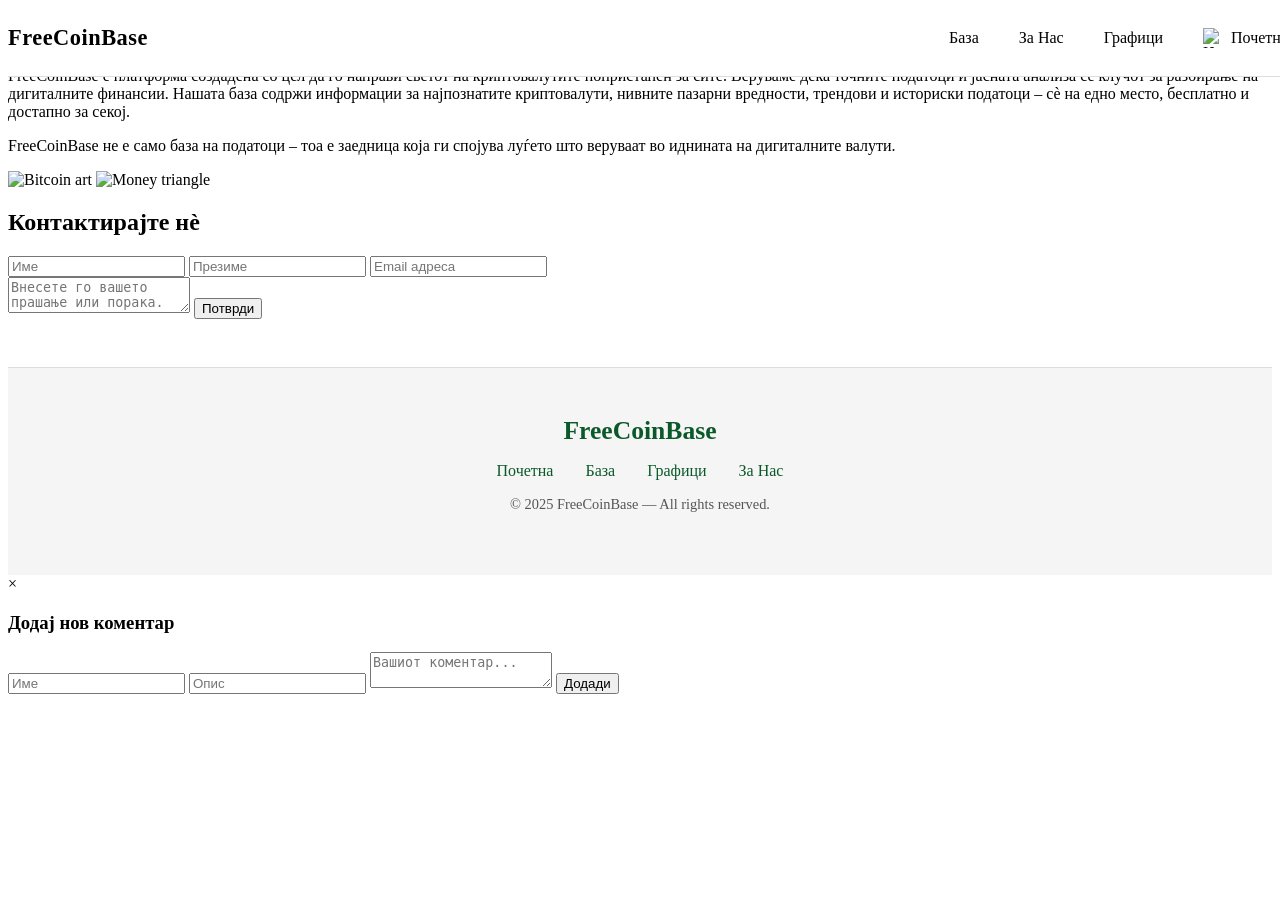
==== domashna3/templates/about.html @ b4abb82f "Merge branch 'fix_branch' into 'main' Initial commit - FreeCoinBase project  See merge request 23118" ====
<!DOCTYPE html>
<html lang="mk">
<head>
    <meta charset="UTF-8">
    <meta name="viewport" content="width=device-width, initial-scale=1.0">
    <title>За нас | FreeCoinBase</title>
    <link rel="stylesheet" href="/static/css/style.css">

    <style>
        footer {
            background: #f5f5f5;
            padding: 3rem 1rem;
            margin-top: 3rem;
            border-top: 1px solid #ddd;
            text-align: center;
        }

        .footer-logo {
            font-size: 1.6rem;
            font-weight: 700;
            color: #0b592a;
            margin-bottom: 1rem;
        }

        .footer-links {
            display: flex;
            justify-content: center;
            gap: 2rem;
            flex-wrap: wrap;
        }

        .footer-links a {
            text-decoration: none;
            color: #0b592a;
            font-weight: 500;
            transition: 0.2s;
        }

        .footer-links a:hover {
            color: #063a1b;
        }
header.navbar {
  position: fixed;
  top: 0;
  width: 100%;
  background-color: #fff;
  color: #111;
  display: flex;
  justify-content: space-between;
  align-items: center;
  padding: 18px 0px;
  border-bottom: 1px solid #ddd;
  z-index: 1000;
}

header.navbar .logo {
  font-weight: 700;
  font-size: 1.4rem;
  letter-spacing: 0.5px;
  color: #000;
}

header.navbar nav {
  display: flex;
  align-items: center;
  gap: 40px;
}

header.navbar nav a {
  color: #000;
  text-decoration: none;
  font-weight: 500;
  transition: color 0.3s ease;
  display: flex;
  align-items: center;
  gap: 5px;
}

header.navbar nav a:hover {
  color: #555;
}

.home-icon {
  width: 20px;
  height: 20px;
  vertical-align: middle;
  margin-right: 3px;
}

    </style>
</head>

<body>

<header class="navbar">

    <div class="logo">FreeCoinBase</div>
        <div style="margin-top: 40px;"></div>

    <nav>
        <a href="/cryptos">База</a>
        <a href="/za-nas">За Нас</a>
        <a href="/grafici">Графици</a>
    <a href="/"><img src="/static/img/home-icon.png" alt="Home" class="home-icon">Почетна</a>
    </nav>
</header>

<section class="about">
    <div class="about-text">
        <h1>За нас</h1>
        <p>FreeCoinBase е платформа создадена со цел да го направи светот на криптовалутите попристапен за сите. Веруваме дека точните податоци и јасната анализа се клучот за разбирање на дигиталните финансии. Нашата база содржи информации за најпознатите криптовалути, нивните пазарни вредности, трендови и историски податоци – сè на едно место, бесплатно и достапно за секој.</p>
        <p>FreeCoinBase не е само база на податоци – тоа е заедница која ги спојува луѓето што веруваат во иднината на дигиталните валути.</p>
    </div>
    <div class="about-images">
        <img src="/static/img/about-us.jpg" alt="Bitcoin art">
        <img src="/static/img/Slika2.png" alt="Money triangle" class="triangle">
    </div>
</section>

<section class="contact">
    <h2>Контактирајте нè</h2>
    <form>
        <div class="form-row">
            <input type="text" placeholder="Име">
            <input type="text" placeholder="Презиме">
            <input type="email" placeholder="Email адреса">
        </div>
        <textarea placeholder="Внесете го вашето прашање или порака."></textarea>
        <button type="submit">Потврди</button>
    </form>
</section>

<footer>
  <div class="footer-logo">FreeCoinBase</div>
  <div class="footer-links">
    <a href="/">Почетна</a>
    <a href="/cryptos">База</a>
    <a href="/grafici">Графици</a>
    <a href="/za-nas">За Нас</a>
  </div>
  <p style="margin-top: 1rem; font-size: 0.9rem; color: #555;">
    © 2025 FreeCoinBase — All rights reserved.
  </p>
</footer>


<div id="commentModal" class="modal">
    <div class="modal-content">
        <span class="close">&times;</span>
        <h3>Додај нов коментар</h3>
        <form id="commentForm">
            <input type="text" id="name" placeholder="Име" required>
            <input type="text" id="description" placeholder="Опис" required>
            <textarea id="text" placeholder="Вашиот коментар..." required></textarea>
            <button type="submit">Додади</button>
        </form>
    </div>
</div>

</body>
</html>
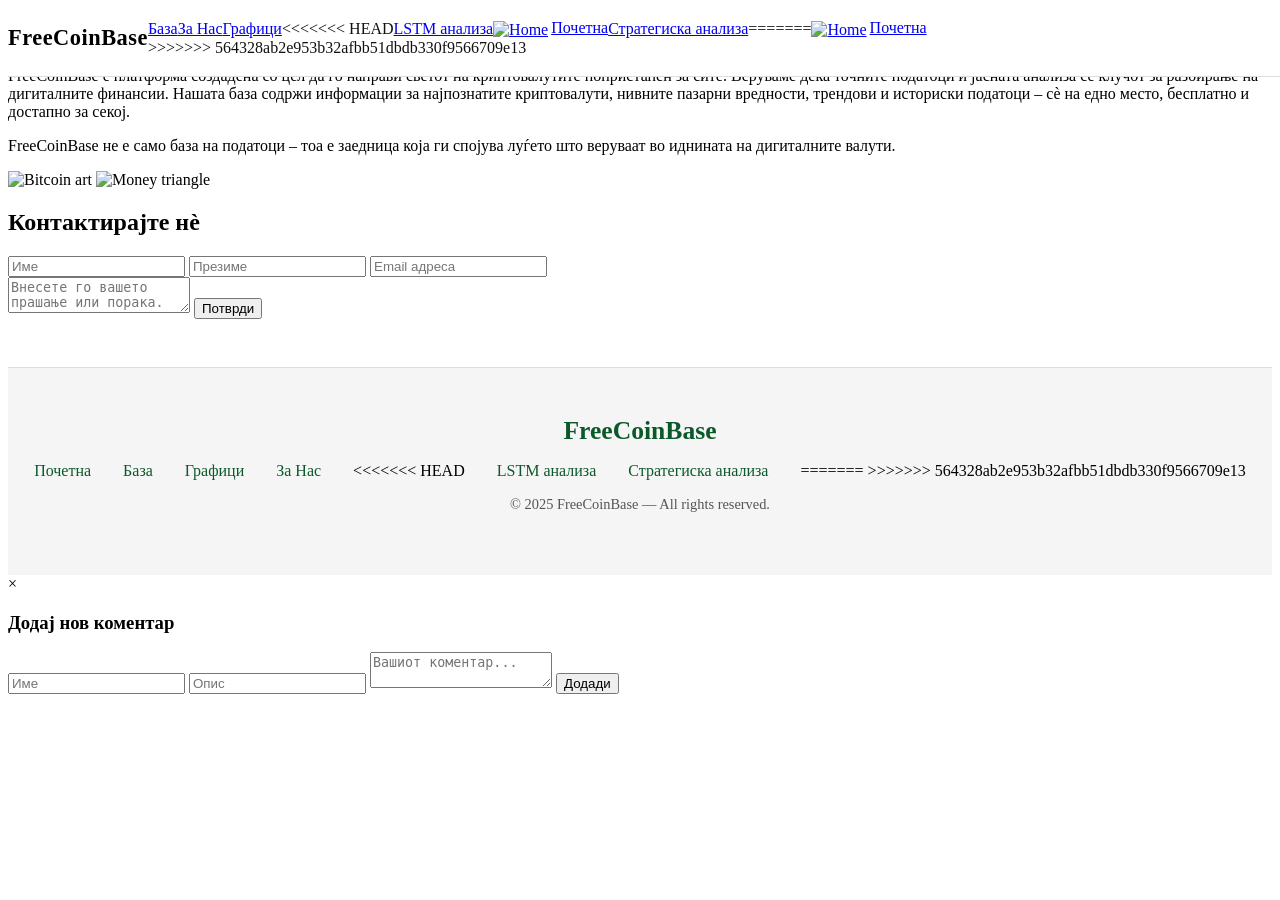
==== commit 5c317afe: "Resolvnati domashna3 i 4" ====
--- a/domashna3/templates/about.html
+++ b/domashna3/templates/about.html
@@ -63,9 +63,17 @@
 header.navbar nav {
   display: flex;
   align-items: center;
+<<<<<<< HEAD
+  gap: 24px;
+  flex-wrap: wrap;
+}
+
+
+=======
   gap: 40px;
 }
 
+>>>>>>> 564328ab2e953b32afbb51dbdb330f9566709e13
 header.navbar nav a {
   color: #000;
   text-decoration: none;
@@ -101,7 +109,15 @@
         <a href="/cryptos">База</a>
         <a href="/za-nas">За Нас</a>
         <a href="/grafici">Графици</a>
+<<<<<<< HEAD
+                 <a href="/lstm">LSTM анализа </a>
+ <a href="/"><img src="/static/img/home-icon.png" alt="Home" class="home-icon">Почетна</a>
+                        <a href="/analysis-view">Стратегиска анализа </a>
+
+
+=======
     <a href="/"><img src="/static/img/home-icon.png" alt="Home" class="home-icon">Почетна</a>
+>>>>>>> 564328ab2e953b32afbb51dbdb330f9566709e13
     </nav>
 </header>
 
@@ -137,6 +153,13 @@
     <a href="/cryptos">База</a>
     <a href="/grafici">Графици</a>
     <a href="/za-nas">За Нас</a>
+<<<<<<< HEAD
+      <a href="/lstm">LSTM анализа </a>
+                      <a href="/analysis-view">Стратегиска анализа </a>
+
+
+=======
+>>>>>>> 564328ab2e953b32afbb51dbdb330f9566709e13
   </div>
   <p style="margin-top: 1rem; font-size: 0.9rem; color: #555;">
     © 2025 FreeCoinBase — All rights reserved.
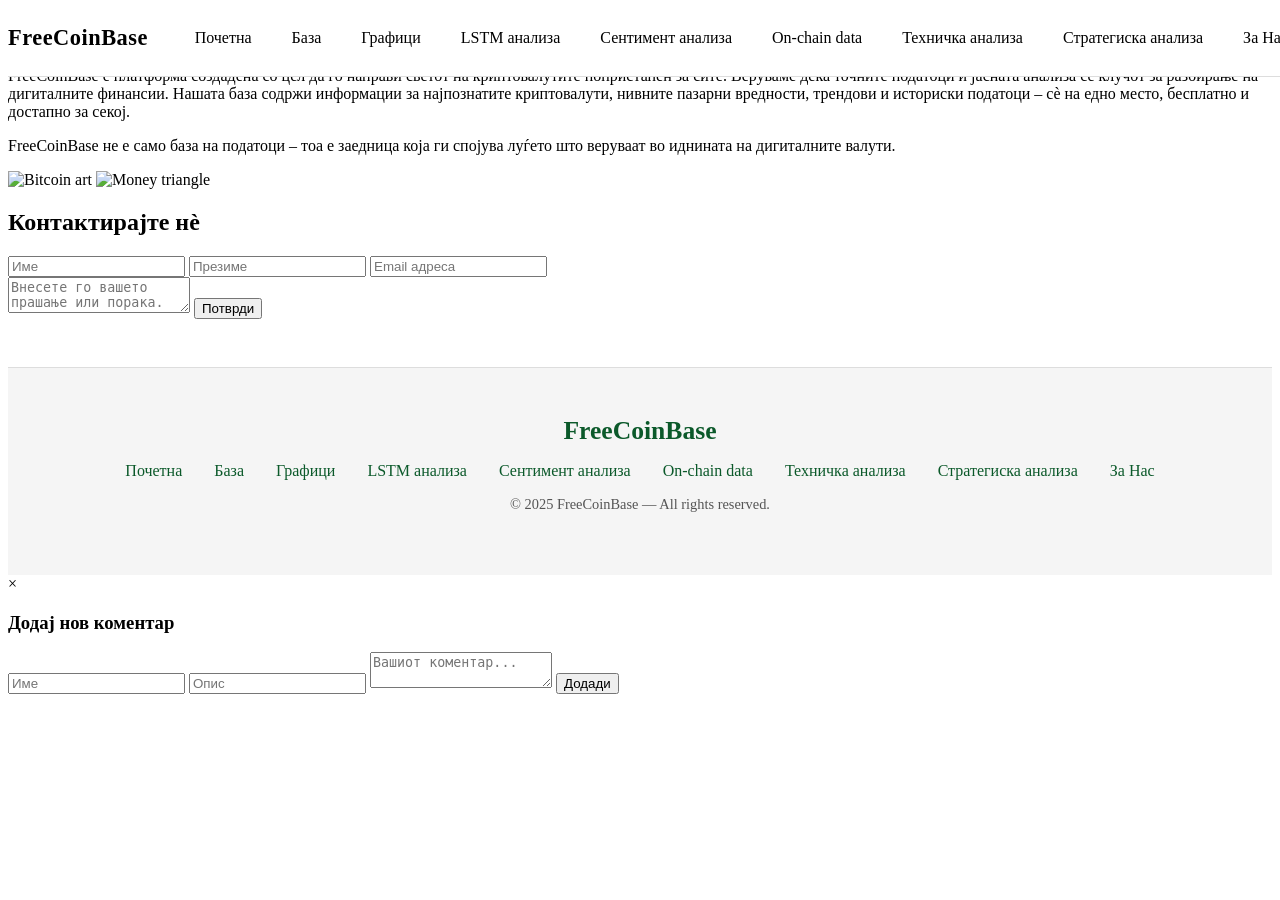
==== commit b3152578: "Update about.html" ====
--- a/domashna3/templates/about.html
+++ b/domashna3/templates/about.html
@@ -39,61 +39,55 @@
         .footer-links a:hover {
             color: #063a1b;
         }
-header.navbar {
-  position: fixed;
-  top: 0;
-  width: 100%;
-  background-color: #fff;
-  color: #111;
-  display: flex;
-  justify-content: space-between;
-  align-items: center;
-  padding: 18px 0px;
-  border-bottom: 1px solid #ddd;
-  z-index: 1000;
-}
 
-header.navbar .logo {
-  font-weight: 700;
-  font-size: 1.4rem;
-  letter-spacing: 0.5px;
-  color: #000;
-}
+        header.navbar {
+            position: fixed;
+            top: 0;
+            width: 100%;
+            background-color: #fff;
+            color: #111;
+            display: flex;
+            justify-content: space-between;
+            align-items: center;
+            padding: 18px 0px;
+            border-bottom: 1px solid #ddd;
+            z-index: 1000;
+        }
 
-header.navbar nav {
-  display: flex;
-  align-items: center;
-<<<<<<< HEAD
-  gap: 24px;
-  flex-wrap: wrap;
-}
+        header.navbar .logo {
+            font-weight: 700;
+            font-size: 1.4rem;
+            letter-spacing: 0.5px;
+            color: #000;
+        }
 
+        header.navbar nav {
+            display: flex;
+            align-items: center;
+            flex-wrap: wrap;
+            gap: 40px;
+        }
 
-=======
-  gap: 40px;
-}
+        header.navbar nav a {
+            color: #000;
+            text-decoration: none;
+            font-weight: 500;
+            transition: color 0.3s ease;
+            display: flex;
+            align-items: center;
+            gap: 5px;
+        }
 
->>>>>>> 564328ab2e953b32afbb51dbdb330f9566709e13
-header.navbar nav a {
-  color: #000;
-  text-decoration: none;
-  font-weight: 500;
-  transition: color 0.3s ease;
-  display: flex;
-  align-items: center;
-  gap: 5px;
-}
+        header.navbar nav a:hover {
+            color: #555;
+        }
 
-header.navbar nav a:hover {
-  color: #555;
-}
-
-.home-icon {
-  width: 20px;
-  height: 20px;
-  vertical-align: middle;
-  margin-right: 3px;
-}
+        .home-icon {
+            width: 20px;
+            height: 20px;
+            vertical-align: middle;
+            margin-right: 3px;
+        }
 
     </style>
 </head>
@@ -101,31 +95,32 @@
 <body>
 
 <header class="navbar">
+  <div class="logo">FreeCoinBase</div>
+  <div style="margin-top: 40px;"></div>
 
-    <div class="logo">FreeCoinBase</div>
-        <div style="margin-top: 40px;"></div>
+  <nav>
+   <a href="/">Почетна</a>
+<a href="/cryptos">База</a>
+<a href="/grafici">Графици</a>
+<a href="/lstm">LSTM анализа</a>
+<a href="/sentiment">Сентимент анализа</a>
+<a href="/on-chain">On-chain data</a>
+<a href="/tech-analysis">Техничка анализа</a>
+<a href="/analysis-view">Стратегиска анализа</a>
+<a href="/za-nas">За Нас</a>
 
-    <nav>
-        <a href="/cryptos">База</a>
-        <a href="/za-nas">За Нас</a>
-        <a href="/grafici">Графици</a>
-<<<<<<< HEAD
-                 <a href="/lstm">LSTM анализа </a>
- <a href="/"><img src="/static/img/home-icon.png" alt="Home" class="home-icon">Почетна</a>
-                        <a href="/analysis-view">Стратегиска анализа </a>
-
-
-=======
-    <a href="/"><img src="/static/img/home-icon.png" alt="Home" class="home-icon">Почетна</a>
->>>>>>> 564328ab2e953b32afbb51dbdb330f9566709e13
-    </nav>
+  </nav>
 </header>
 
 <section class="about">
     <div class="about-text">
         <h1>За нас</h1>
-        <p>FreeCoinBase е платформа создадена со цел да го направи светот на криптовалутите попристапен за сите. Веруваме дека точните податоци и јасната анализа се клучот за разбирање на дигиталните финансии. Нашата база содржи информации за најпознатите криптовалути, нивните пазарни вредности, трендови и историски податоци – сè на едно место, бесплатно и достапно за секој.</p>
-        <p>FreeCoinBase не е само база на податоци – тоа е заедница која ги спојува луѓето што веруваат во иднината на дигиталните валути.</p>
+        <p>FreeCoinBase е платформа создадена со цел да го направи светот на криптовалутите попристапен за сите.
+            Веруваме дека точните податоци и јасната анализа се клучот за разбирање на дигиталните финансии. Нашата база
+            содржи информации за најпознатите криптовалути, нивните пазарни вредности, трендови и историски податоци –
+            сè на едно место, бесплатно и достапно за секој.</p>
+        <p>FreeCoinBase не е само база на податоци – тоа е заедница која ги спојува луѓето што веруваат во иднината на
+            дигиталните валути.</p>
     </div>
     <div class="about-images">
         <img src="/static/img/about-us.jpg" alt="Bitcoin art">
@@ -147,23 +142,21 @@
 </section>
 
 <footer>
-  <div class="footer-logo">FreeCoinBase</div>
-  <div class="footer-links">
-    <a href="/">Почетна</a>
-    <a href="/cryptos">База</a>
-    <a href="/grafici">Графици</a>
-    <a href="/za-nas">За Нас</a>
-<<<<<<< HEAD
+    <div class="footer-logo">FreeCoinBase</div>
+    <div class="footer-links">
+      <a href="/">Почетна</a>
+      <a href="/cryptos">База</a>
+      <a href="/grafici">Графици</a>
       <a href="/lstm">LSTM анализа </a>
-                      <a href="/analysis-view">Стратегиска анализа </a>
-
-
-=======
->>>>>>> 564328ab2e953b32afbb51dbdb330f9566709e13
-  </div>
-  <p style="margin-top: 1rem; font-size: 0.9rem; color: #555;">
-    © 2025 FreeCoinBase — All rights reserved.
-  </p>
+      <a href="/sentiment">Сентимент анализа</a>
+      <a href="/on-chain">On-chain data</a>
+      <a href="/tech-analysis">Техничка анализа</a>
+<a href="/analysis-view">Стратегиска анализа</a>
+      <a href="/za-nas">За Нас</a>
+    </div>
+    <p style="margin-top: 1rem; font-size: 0.9rem; color: #555;">
+        © 2025 FreeCoinBase — All rights reserved.
+    </p>
 </footer>
 
 
